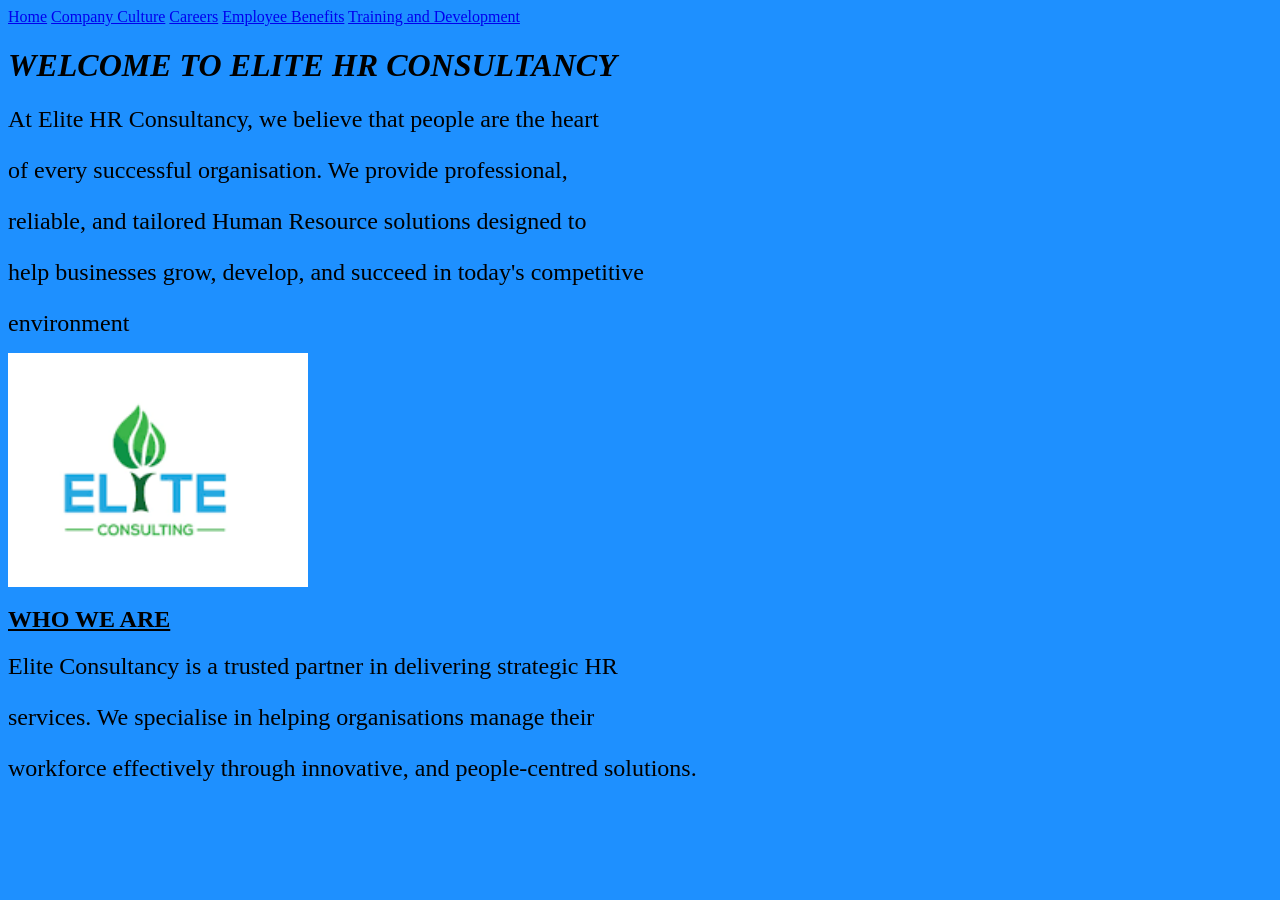
==== index.html @ c1379d7a "Add files via upload initial commit-uploaded website files" ====
<html>
    <head>
        <title>HOME</title>
    <link rel="stylesheet" href="style.css">
    </head>
    <body bgcolor="dodgerblue" font color="black" text-align="justify"
        <nav>
            <a href="home.html">Home</a>
            <a href="company culture.html">Company Culture</a>
            <a href="careers.html">Careers</a>
            <a href="employee benefits.html"> Employee Benefits</a>
            <a href="training and development.html">Training and Development</a>
        </nav>
        <h1><i>WELCOME TO ELITE HR CONSULTANCY</i></h1>
            <p><font color="black" font size="5px" font="arial">At Elite HR Consultancy, we believe that people are the heart</p>
                <p>of every successful organisation. We provide professional,</p>
                <p>reliable, and tailored Human Resource solutions designed to</p>
                <p>help businesses grow, develop, and succeed in today's competitive</p>
               <p>environment</font></font></font></p>
               <img src="elite.png" width="300 hight="8">
 <h2><u>WHO WE ARE</u></h2>
               <P><font color="black" font size="5px" font="arial">Elite Consultancy is a trusted partner in delivering strategic HR</P>
               <p>services. We specialise in helping organisations manage their</p>
               <p>workforce effectively through innovative, and people-centred solutions.</font><font></font></p>
    </body>
</html>
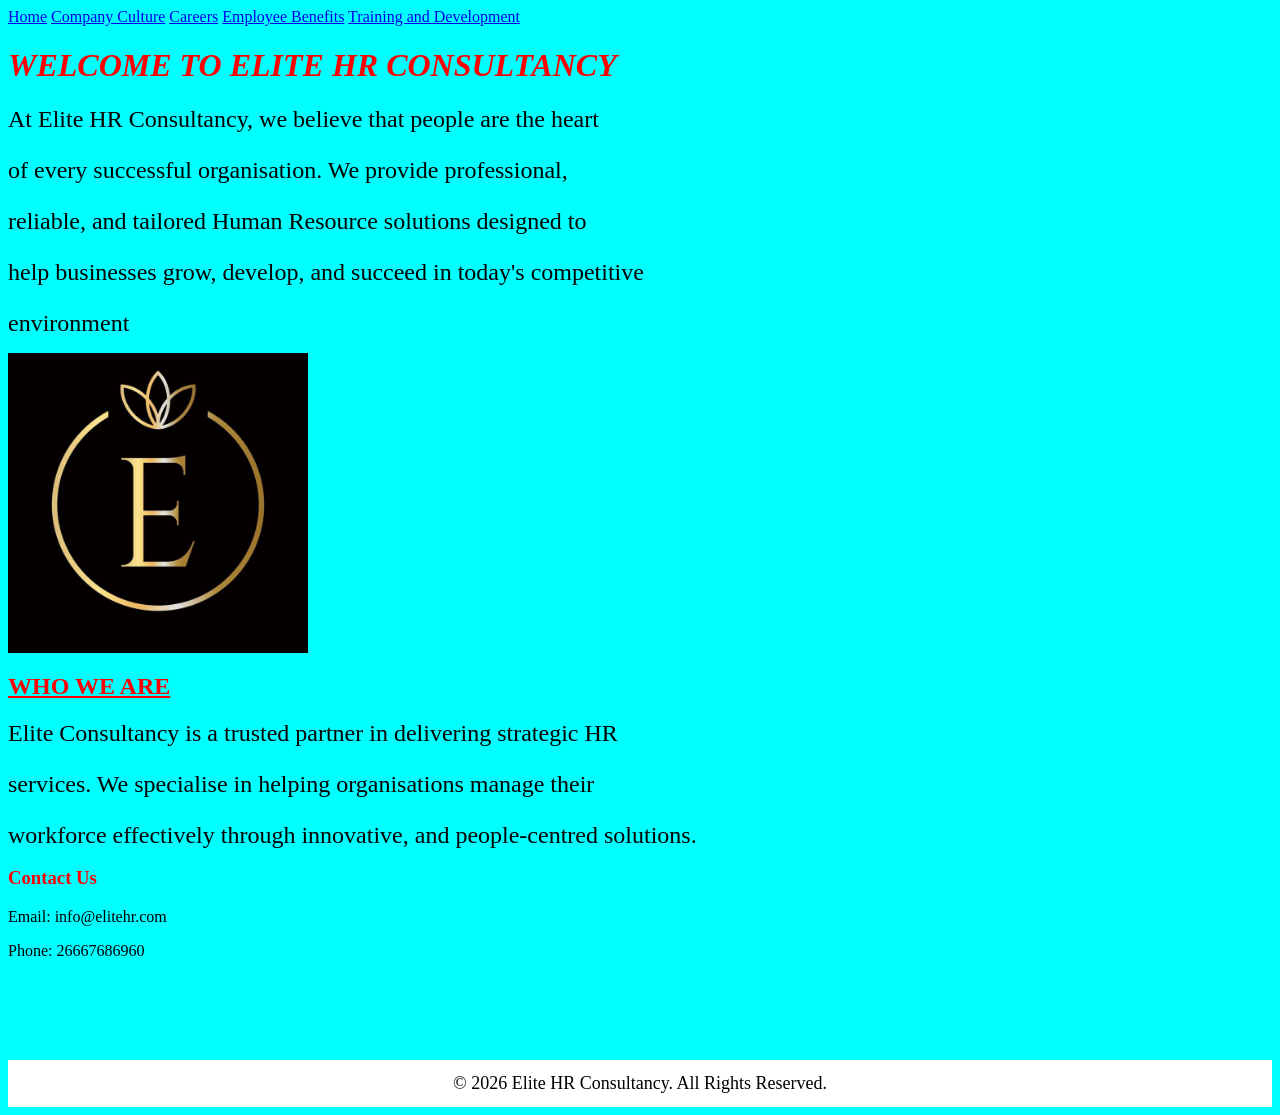
==== commit 9d0b650e: "Add files via upload just uploaded edited website" ====
--- a/index.html
+++ b/index.html
@@ -3,7 +3,7 @@
         <title>HOME</title>
     <link rel="stylesheet" href="style.css">
     </head>
-    <body bgcolor="dodgerblue" font color="black" text-align="justify"
+    <body bgcolor="aqua">
         <nav>
             <a href="home.html">Home</a>
             <a href="company culture.html">Company Culture</a>
@@ -11,16 +11,22 @@
             <a href="employee benefits.html"> Employee Benefits</a>
             <a href="training and development.html">Training and Development</a>
         </nav>
-        <h1><i>WELCOME TO ELITE HR CONSULTANCY</i></h1>
-            <p><font color="black" font size="5px" font="arial">At Elite HR Consultancy, we believe that people are the heart</p>
+        <h1><i><font color="red">WELCOME TO ELITE HR CONSULTANCY</font></i></h1>
+            <p><font size="5px" font="arial">At Elite HR Consultancy, we believe that people are the heart</p>
                 <p>of every successful organisation. We provide professional,</p>
                 <p>reliable, and tailored Human Resource solutions designed to</p>
                 <p>help businesses grow, develop, and succeed in today's competitive</p>
                <p>environment</font></font></font></p>
-               <img src="elite.png" width="300 hight="8">
- <h2><u>WHO WE ARE</u></h2>
-               <P><font color="black" font size="5px" font="arial">Elite Consultancy is a trusted partner in delivering strategic HR</P>
+               <img src="ppt.jpg" width="300 hight="250">
+ <h2><font color="red"><u>WHO WE ARE</font></u></h2>
+               <P><font size="5px">Elite Consultancy is a trusted partner in delivering strategic HR</P>
                <p>services. We specialise in helping organisations manage their</p>
-               <p>workforce effectively through innovative, and people-centred solutions.</font><font></font></p>
-    </body>
+               <p>workforce effectively through innovative, and people-centred solutions.</font></p>
+               <h3><font color="red">Contact Us</font></h3>
+               <p>Email: info@elitehr.com</p>
+               <p>Phone: 26667686960</p>
+                <footer>
+            <p>&copy; 2026 Elite HR Consultancy. All Rights Reserved.</p>
+        </footer>
+            </body>
 </html>
--- a/style.css
+++ b/style.css
@@ -0,0 +1,3 @@
+CSS
+body { background-color: aqua; margin: 0;} 
+footer { background-color: white; color: black; position: relative; line-height: 0.5; text-align: center; margin-top: 100px; width: 100%; padding: 1px 0; font-size: large;} 
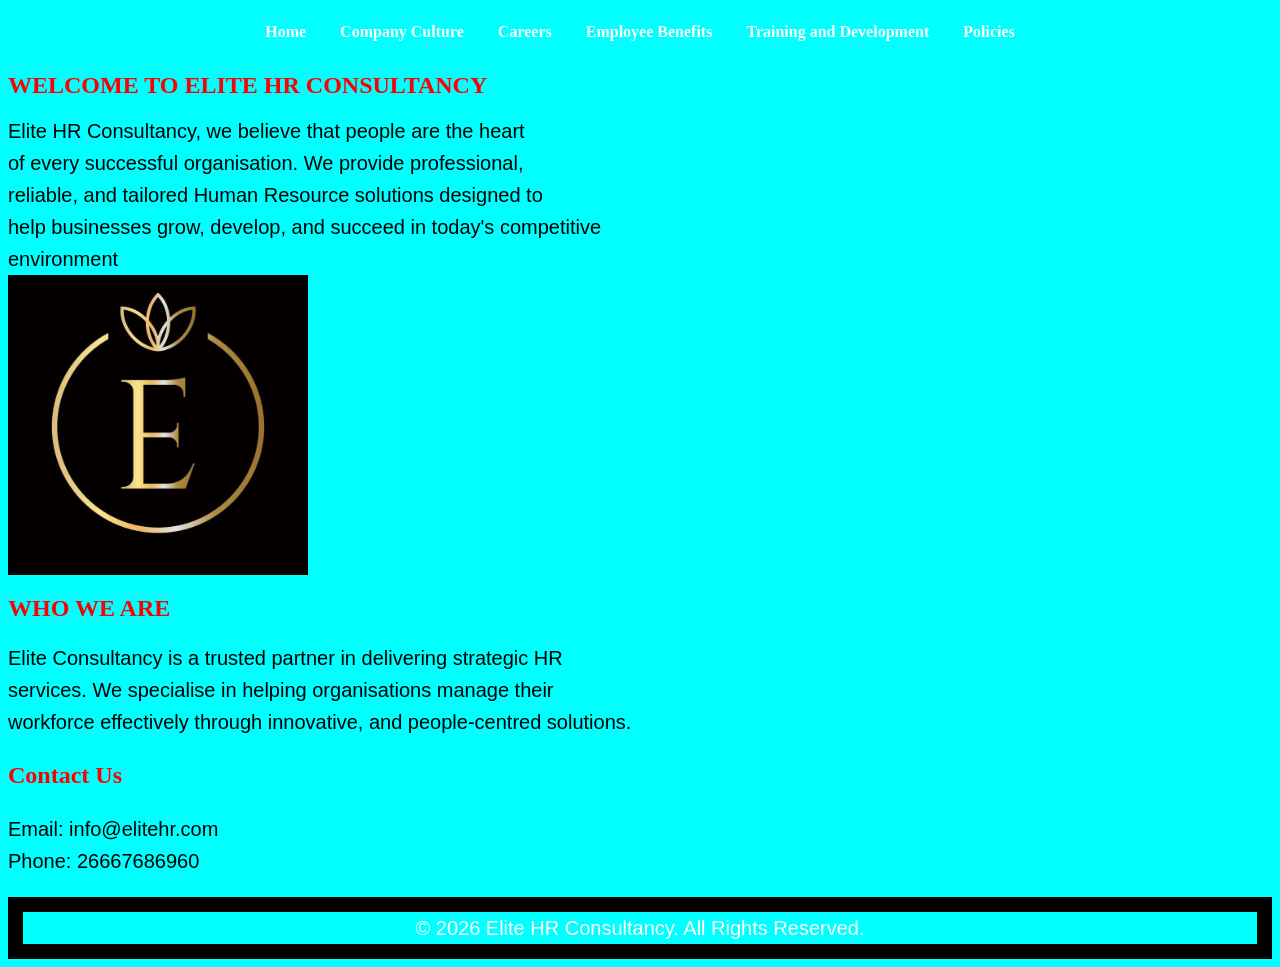
==== commit dd94a11a: "Add files via upload just uploaded edited files" ====
--- a/index.html
+++ b/index.html
@@ -10,19 +10,20 @@
             <a href="careers.html">Careers</a>
             <a href="employee benefits.html"> Employee Benefits</a>
             <a href="training and development.html">Training and Development</a>
+            <a href="policies.html">Policies</a>
         </nav>
-        <h1><i><font color="red">WELCOME TO ELITE HR CONSULTANCY</font></i></h1>
-            <p><font size="5px" font="arial">At Elite HR Consultancy, we believe that people are the heart</p>
+        <h1>WELCOME TO ELITE HR CONSULTANCY</h1>
+            <p>Elite HR Consultancy, we believe that people are the heart</p>
                 <p>of every successful organisation. We provide professional,</p>
                 <p>reliable, and tailored Human Resource solutions designed to</p>
                 <p>help businesses grow, develop, and succeed in today's competitive</p>
-               <p>environment</font></font></font></p>
+               <p>environment</p>
                <img src="ppt.jpg" width="300 hight="250">
- <h2><font color="red"><u>WHO WE ARE</font></u></h2>
-               <P><font size="5px">Elite Consultancy is a trusted partner in delivering strategic HR</P>
+ <h2>WHO WE ARE</h2>
+               <P>Elite Consultancy is a trusted partner in delivering strategic HR</P>
                <p>services. We specialise in helping organisations manage their</p>
-               <p>workforce effectively through innovative, and people-centred solutions.</font></p>
-               <h3><font color="red">Contact Us</font></h3>
+               <p>workforce effectively through innovative, and people-centred solutions.</p>
+               <h3>Contact Us</h3>
                <p>Email: info@elitehr.com</p>
                <p>Phone: 26667686960</p>
                 <footer>
--- a/style.css
+++ b/style.css
@@ -1,3 +1,10 @@
 CSS
-body { background-color: aqua; margin: 0;} 
-footer { background-color: white; color: black; position: relative; line-height: 0.5; text-align: center; margin-top: 100px; width: 100%; padding: 1px 0; font-size: large;} +body, p, li { font-family: Arial, sans-serif; font-size: 20px; background-color: aqua;  margin: 0; padding: 0; line-height: 1.6;}
+nav { background-color: aqua; padding: 15px; text-align: center;}
+nav a { color: white; text-decoration: none; margin: 15px; font-weight: bold;}
+nav a:hover { color: yellow;}
+h1 { color: red; font-size: 24px;}
+h2 { color: red; font-size: 24px;}
+h3 { color: red; font-size: 24px}
+h4 { color: red; font-size: 24px}
+footer { background-color: black; color: white; text-align: center; padding: 15px; margin-top: 20px;}
